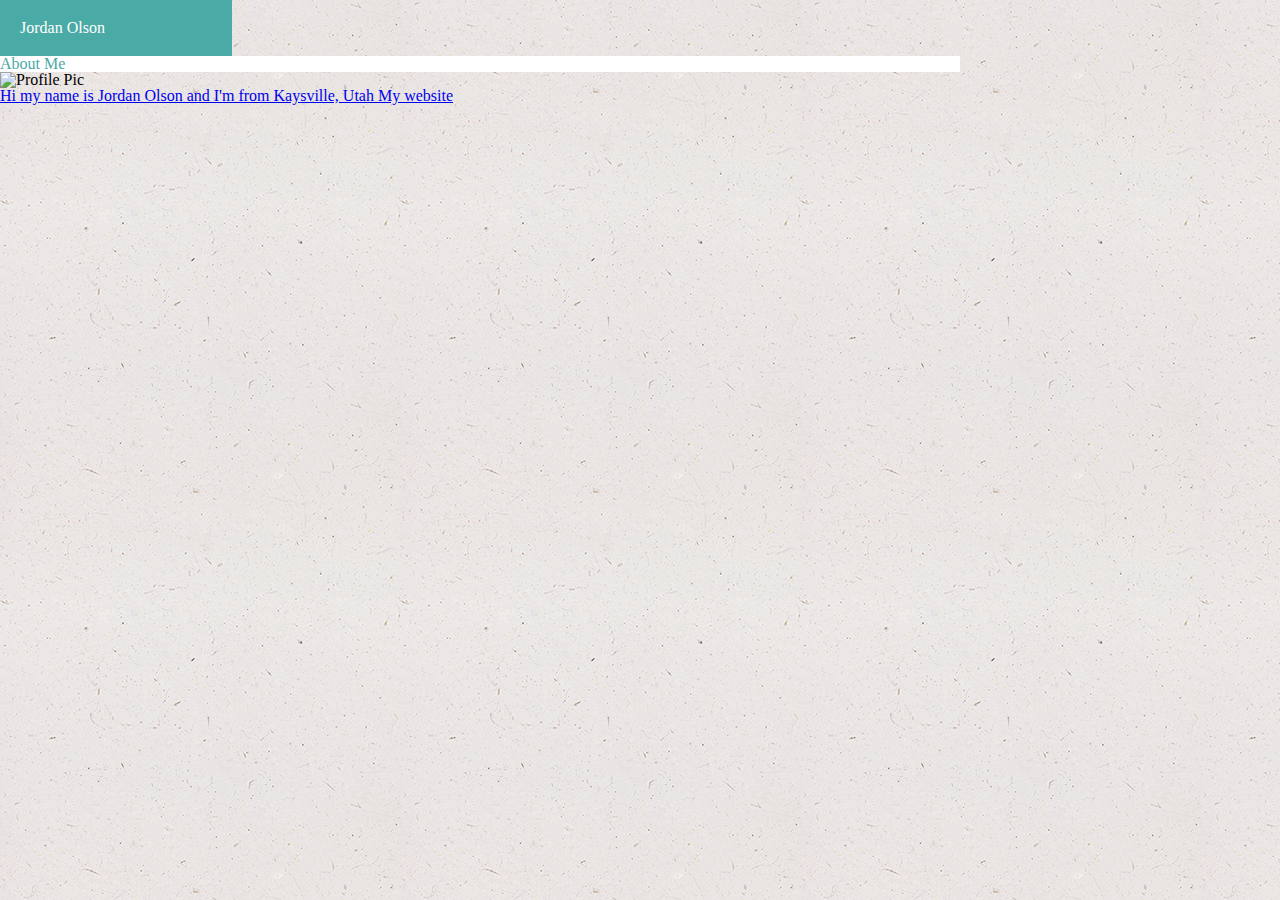
==== index.html @ cf975bcc "stuff" ====
<!DOCTYPE html>
<html>
<link rel="stylesheet" type="text/css" href="assets/css/reset.css">
<link rel="stylesheet" type="text/css" href="assets/css/style.css">

<head>
	<title>Jordan Olson</title>

<h1 class ="name">Jordan Olson</h1>

</head>
<body>
	<div>
		<h2 class="tealtext">About Me</h2>
		
		<img src="http://cdn3-www.dogtime.com/assets/uploads/gallery/goldador-dog-breed-pictures/puppy-1.jpg" alt="Profile Pic" height="200" width="250">
		<a href="facebook.com" img src="images/facebook_logo" height="200" width="200"</a>
		
		<p>Hi my name is Jordan Olson and I'm from Kaysville, Utah <a href="http://google.com">My website</a>
		</p>
	</div>


</body>
</html>
---- assets/css/style.css ----
h1{
	color: #FFFFFF;
}

h2{
	background-color: #FFFFFF;
}

body{
	background-image: url("../images/ep_naturalwhite.png");
	background-color: #333;
	width: 960px;
	height: 700px;
}

.background{
	background-image: "images/ep_naturalwhite.png";
}
.name{
	background-color: #4AAAA5;
	padding: 20px;
	width: 20%;
}
.tealtext{
	color: #4AAAA5;
	background-color: none;
}

.social{
	height: 200px;
	width: 200px;
}
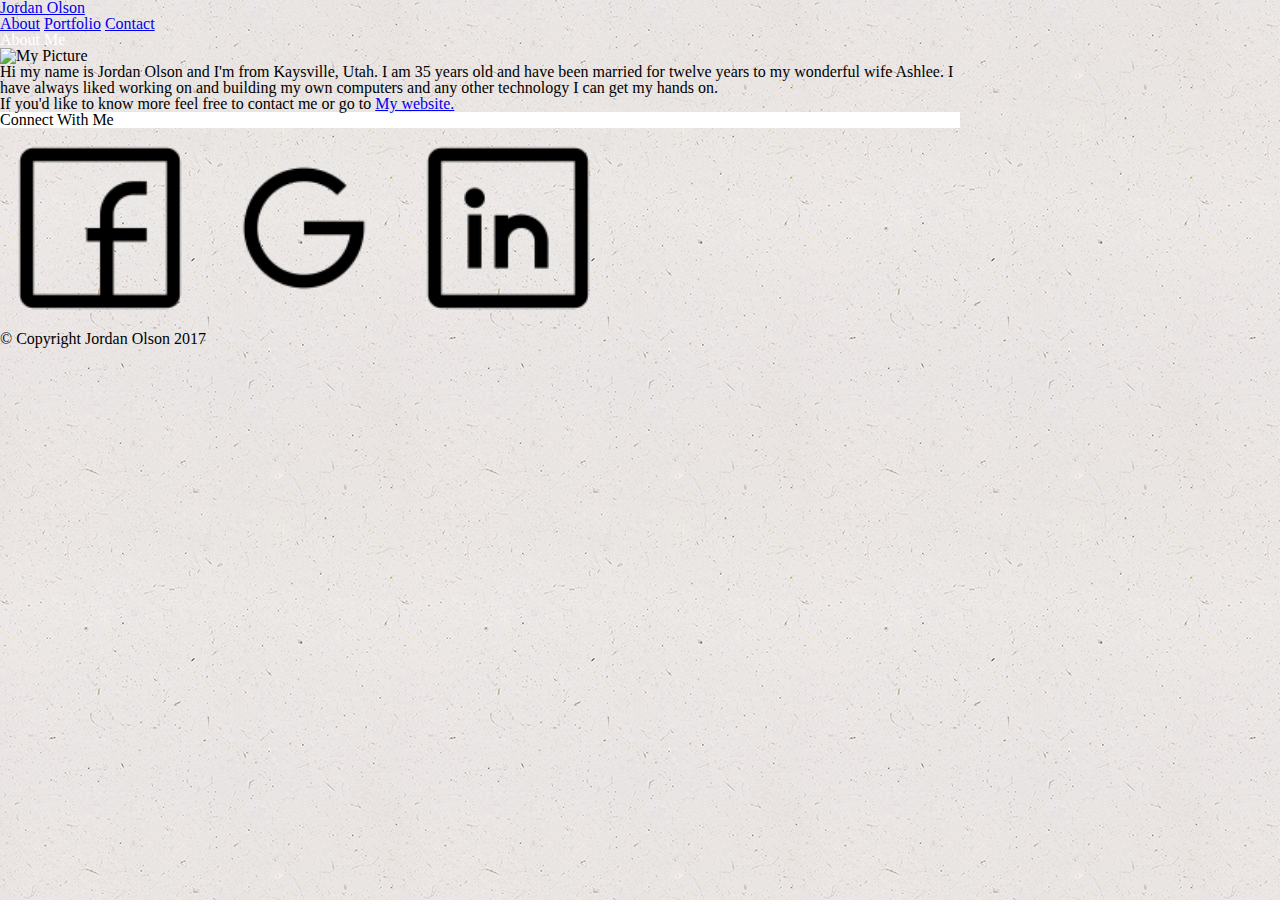
==== commit 166f5907: "Add files via upload" ====
--- a/index.html
+++ b/index.html
@@ -1,25 +1,53 @@
-<!DOCTYPE html>
-<html>
-<link rel="stylesheet" type="text/css" href="assets/css/reset.css">
-<link rel="stylesheet" type="text/css" href="assets/css/style.css">
-
-<head>
-	<title>Jordan Olson</title>
-
-<h1 class ="name">Jordan Olson</h1>
-
-</head>
-<body>
-	<div>
-		<h2 class="tealtext">About Me</h2>
-		
-		<img src="http://cdn3-www.dogtime.com/assets/uploads/gallery/goldador-dog-breed-pictures/puppy-1.jpg" alt="Profile Pic" height="200" width="250">
-		<a href="facebook.com" img src="images/facebook_logo" height="200" width="200"</a>
-		
-		<p>Hi my name is Jordan Olson and I'm from Kaysville, Utah <a href="http://google.com">My website</a>
-		</p>
-	</div>
-
-
-</body>
+<!DOCTYPE html>
+<html>
+<link rel="stylesheet" type="text/css" href="assets/css/reset.css">
+<link rel="stylesheet" type="text/css" href="assets/css/style.css">
+<head>
+	<title>About Me</title>
+</head>
+<body>
+	<header id="masthead">
+	<div class="container">
+		<a href="index.html" id="logo">Jordan Olson</a>
+			<nav>
+				<a href="index.html">About</a>
+				<a href="portfolio.html">Portfolio</a>
+				<a href="contact.html">Contact</a>
+			</nav>
+		</div>
+	</header>
+	
+	<div id="main-container" class="container">
+	<section class="main-section">
+		<h1>About Me</h1>
+
+		<img src="assets/images/Profile2.jpg" class="auth-image" alt="My Picture">
+
+		<p>Hi my name is Jordan Olson and I'm from Kaysville, Utah.  I am 35 years old and have been married for twelve years to my wonderful wife Ashlee.  I have always liked working on and building my own computers and any other technology I can get my hands on.</p>
+
+		<p>If you'd like to know more feel free to contact me or go to 
+			<a href="http://google.com" class="hovering">My website.</a>
+		</p>
+
+	</section>
+
+	<section class="sidebar">
+		<div id="connect">
+			<h2>Connect With Me</h2>
+
+			<img src="assets/images/facebook_logo.png" class="social" alt="facebook">
+			<img src="assets/images/google_logo.png" class="social" alt="google">
+			<img src="assets/images/linkedin_logo.png" class="social" alt="linkedin">
+		</div>
+		
+
+	</section>
+
+	</div>
+	<footer>
+		<div class="container">
+			&copy; Copyright Jordan Olson 2017
+		</div>
+	</footer>
+</body>
 </html>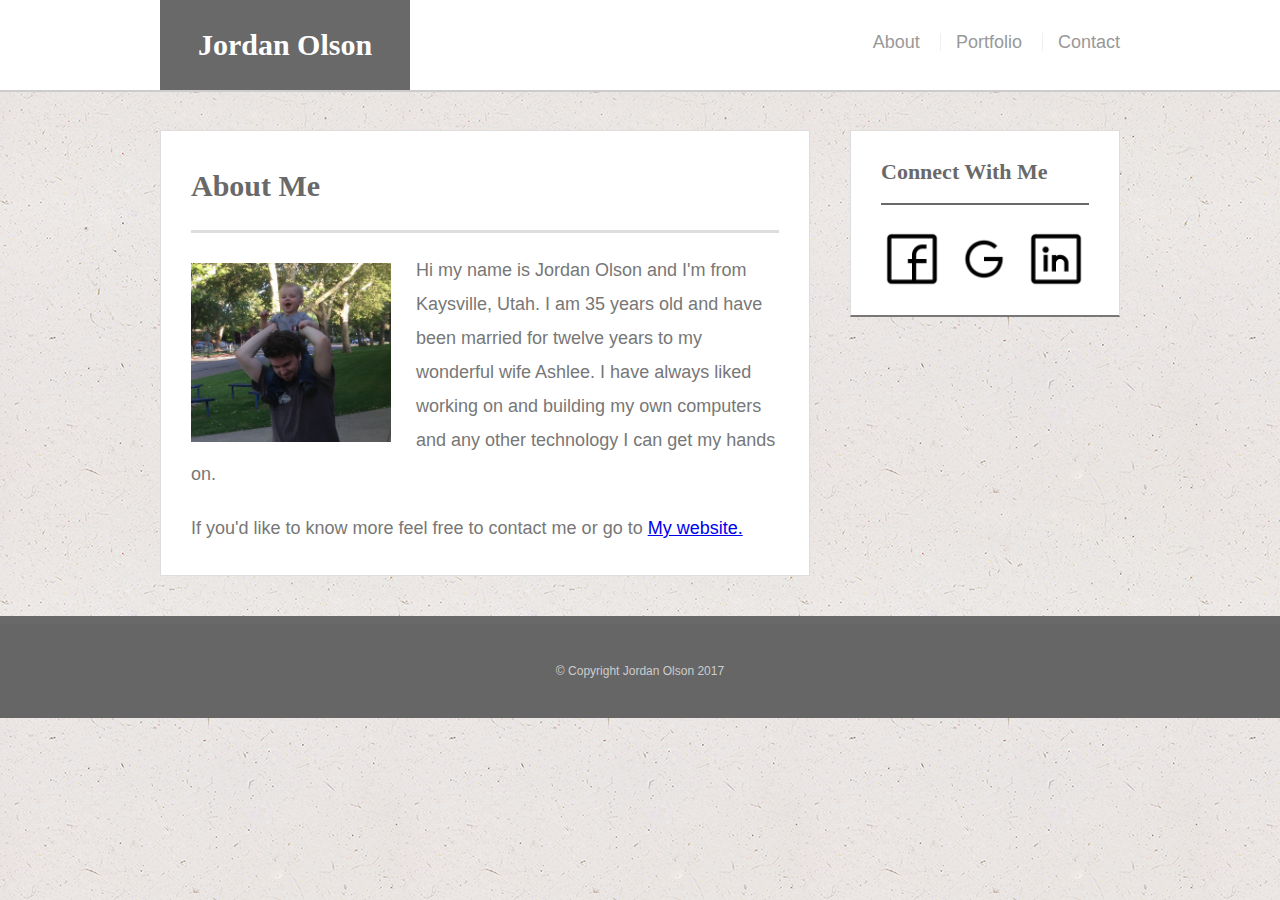
==== commit b3c0a45e: "newer files" ====
--- a/index.html
+++ b/index.html
@@ -1,53 +1,53 @@
-<!DOCTYPE html>
-<html>
-<link rel="stylesheet" type="text/css" href="assets/css/reset.css">
-<link rel="stylesheet" type="text/css" href="assets/css/style.css">
-<head>
-	<title>About Me</title>
-</head>
-<body>
-	<header id="masthead">
-	<div class="container">
-		<a href="index.html" id="logo">Jordan Olson</a>
-			<nav>
-				<a href="index.html">About</a>
-				<a href="portfolio.html">Portfolio</a>
-				<a href="contact.html">Contact</a>
-			</nav>
-		</div>
-	</header>
-	
-	<div id="main-container" class="container">
-	<section class="main-section">
-		<h1>About Me</h1>
-
-		<img src="assets/images/Profile2.jpg" class="auth-image" alt="My Picture">
-
-		<p>Hi my name is Jordan Olson and I'm from Kaysville, Utah.  I am 35 years old and have been married for twelve years to my wonderful wife Ashlee.  I have always liked working on and building my own computers and any other technology I can get my hands on.</p>
-
-		<p>If you'd like to know more feel free to contact me or go to 
-			<a href="http://google.com" class="hovering">My website.</a>
-		</p>
-
-	</section>
-
-	<section class="sidebar">
-		<div id="connect">
-			<h2>Connect With Me</h2>
-
-			<img src="assets/images/facebook_logo.png" class="social" alt="facebook">
-			<img src="assets/images/google_logo.png" class="social" alt="google">
-			<img src="assets/images/linkedin_logo.png" class="social" alt="linkedin">
-		</div>
-		
-
-	</section>
-
-	</div>
-	<footer>
-		<div class="container">
-			&copy; Copyright Jordan Olson 2017
-		</div>
-	</footer>
-</body>
+<!DOCTYPE html>
+<html>
+<link rel="stylesheet" type="text/css" href="assets/css/reset.css">
+<link rel="stylesheet" type="text/css" href="assets/css/style.css">
+<head>
+	<title>About Me</title>
+</head>
+<body>
+	<header id="masthead">
+	<div class="container">
+		<a href="index.html" id="logo">Jordan Olson</a>
+			<nav>
+				<a href="index.html">About</a>
+				<a href="portfolio.html">Portfolio</a>
+				<a href="contact.html">Contact</a>
+			</nav>
+		</div>
+	</header>
+	
+	<div id="main-container" class="container">
+	<section class="main-section">
+		<h1>About Me</h1>
+
+		<img src="assets/images/Profile2.jpg" class="auth-image" alt="My Picture">
+
+		<p>Hi my name is Jordan Olson and I'm from Kaysville, Utah.  I am 35 years old and have been married for twelve years to my wonderful wife Ashlee.  I have always liked working on and building my own computers and any other technology I can get my hands on.</p>
+
+		<p>If you'd like to know more feel free to contact me or go to 
+			<a href="http://google.com" class="hovering">My website.</a>
+		</p>
+
+	</section>
+
+	<section class="sidebar">
+		<div id="connect">
+			<h2>Connect With Me</h2>
+
+			<img src="assets/images/facebook_logo.png" class="social" alt="facebook">
+			<img src="assets/images/google_logo.png" class="social" alt="google">
+			<img src="assets/images/linkedin_logo.png" class="social" alt="linkedin">
+		</div>
+		
+
+	</section>
+
+	</div>
+	<footer>
+		<div class="container">
+			&copy; Copyright Jordan Olson 2017
+		</div>
+	</footer>
+</body>
 </html>--- a/assets/css/style.css
+++ b/assets/css/style.css
@@ -1,32 +1,237 @@
+* {
+	box-sizing: border-box;
+}
+
+body{
+	background: url("../images/ep_naturalwhite.png");
+	font-size: 18px;
+	line-height: 34px;
+	font-family: 'Arial', 'Helvetica Neue', Helvetica,
+		sans-serif;
+		color: #777;
+}
+
+.container{
+	width: 100%;
+	max-width: 960px;
+	margin: 0 auto;
+	clear: both;
+}
+
+h1, h2, h3, p {
+	margin-bottom: 20px;
+}
+
+p:last-child {
+	margin-bottom: 0;
+}
+
+h1, h2, h3{
+	font-family: 'Georgia', Times, Times New Roman, 
+		serif;
+		font-weight: 700;
+		color: #696969;
+}
+
 h1{
-	color: #FFFFFF;
-}
-
-h2{
-	background-color: #FFFFFF;
-}
-
-body{
-	background-image: url("../images/ep_naturalwhite.png");
-	background-color: #333;
-	width: 960px;
-	height: 700px;
-}
-
-.background{
-	background-image: "images/ep_naturalwhite.png";
-}
-.name{
-	background-color: #4AAAA5;
-	padding: 20px;
-	width: 20%;
-}
-.tealtext{
-	color: #4AAAA5;
-	background-color: none;
+	font-size: 30px;
+	line-height: 49px;
+	border-bottom: 3px solid #DDD;
+	padding-bottom: 20px;
+}
+
+h2, h3{
+	font-size: 22px;
+}
+
+/*header*/
+
+#masthead{
+	background: #FFF;
+	margin: 0 0 30px;
+	z-index: 99;
+	color: #FFF;
+	overflow: auto;
+	border-bottom: 2px solid #CCC;
+	position: fixed;
+	width: 100%;
+}
+
+#logo{
+	width: 250px;
+	height: 90px;
+	background: #696969;
+	float: left;
+	font-family: 'Georgia', Times, Times New Roman, serif;
+	text-align: center;
+	line-height: 90px;
+	color: #FFF;
+	font-weight: 700;
+	font-size: 30px;
+	text-decoration: none;
+}
+
+nav{
+	float: right;
+	margin-top: 25px;
+}
+
+nav a{
+	color: #999;
+	text-decoration: none;
+	margin-left: 15px;
+	display: inline-block;
+	border-left: 1px solid #EFEFEF;
+	padding-left: 15px;
+	line-height: 18px;
+}
+
+nav a:first-child{
+	border-left: 0 none;
+}
+
+/*main*/
+#main-container{
+	padding-top: 130px;
+}
+
+.main-section{
+	background: #FFF;
+	padding: 30px;
+	margin: 0 0 40px 0;
+	width: 100%;
+	max-width: 650px;
+	float: left;
+	border: 1px solid #DDD;
+}
+
+.auth-image{
+	width: 200px;
+	height: auto;
+	margin-top: 10px;
+	float: left;
+	margin-right: 25px;
+}
+
+/*sidebar*/
+.sidebar{
+	background: #FFF;
+	padding: 30px;
+	width: 100%;
+	max-width: 270px;
+	float: right;
+	border: 1px solid #DDD;
+	margin-bottom: 20px;
+}
+
+h3, .sidebar, h2{
+	border-bottom: 2px solid;
+	padding-bottom: 20px;
+	margin-bottom: 15px;
+	line-height: 22px;
 }
 
 .social{
+	width: 62px;
+	height: 62px;
+	margin-top: 8px;
+	margin-right: 5px;
+}
+
+.social:last-child{
+	margin-right: 0;
+}
+
+footer{
+	background: #666;
+	color: #FFF;
+	padding: 30px 0;
+	clear: both;
+	border-top: 8px solid #696969;
+	color: #CCC;
+	font-size: 12px;
+	text-align: center;
+}
+
+.work{
+	width: 274px;
+	overflow: auto;
+	position: relative;
+	float: left;
+	margin: 20px 0 25px;
+}
+
+.work:nth-child(even){
+	margin-right: 40px;
+}
+
+.work img{
+	width: 100%;
+	border: 0 none;
+	opacity: .8;
+}
+
+.work h3{
+	border-bottom: 0;
+	background: #696969;
+	color: #FFF;
+	text-align: center;
+	position: absolute;
+	bottom: 20px;
+	padding: 10px;
+	width: 100%;
+	line-height: 30px;
+	margin-bottom: 0;
+	font-weight: 300;
+}
+
+#contact-form ul{
+	margin-bottom: 20px;
+}
+
+#contact-form li{
+	margin-bottom: 10px;
+}
+
+label,
+input[type=text],
+input[type=email],
+textarea{
+	display: block;
+	width: 100%;
+}
+
+input[type=text],
+input[type=email],
+textarea{
+	height: 35px;
+	border: 1px solid #DDD;
+	padding: 0 10px;
+	font-size: 14px;
+}
+
+textarea{
 	height: 200px;
-	width: 200px;
+}
+
+input[type=submit]{
+	background: #696969;
+	border: 0 none;
+	color: #FFF;
+	font-size: 18px;
+	padding: 10px 30px;
+	cursor: pointer;
+}
+
+@media only screen and (max-width: 980px) {
+	.container {
+		padding: 0 20px;
+		max-width: 768px;
+	}
+	#main-container {
+		padding-top: 130px;
+	}
+	.main-section {
+		max-width: 420px;
+	}
 }